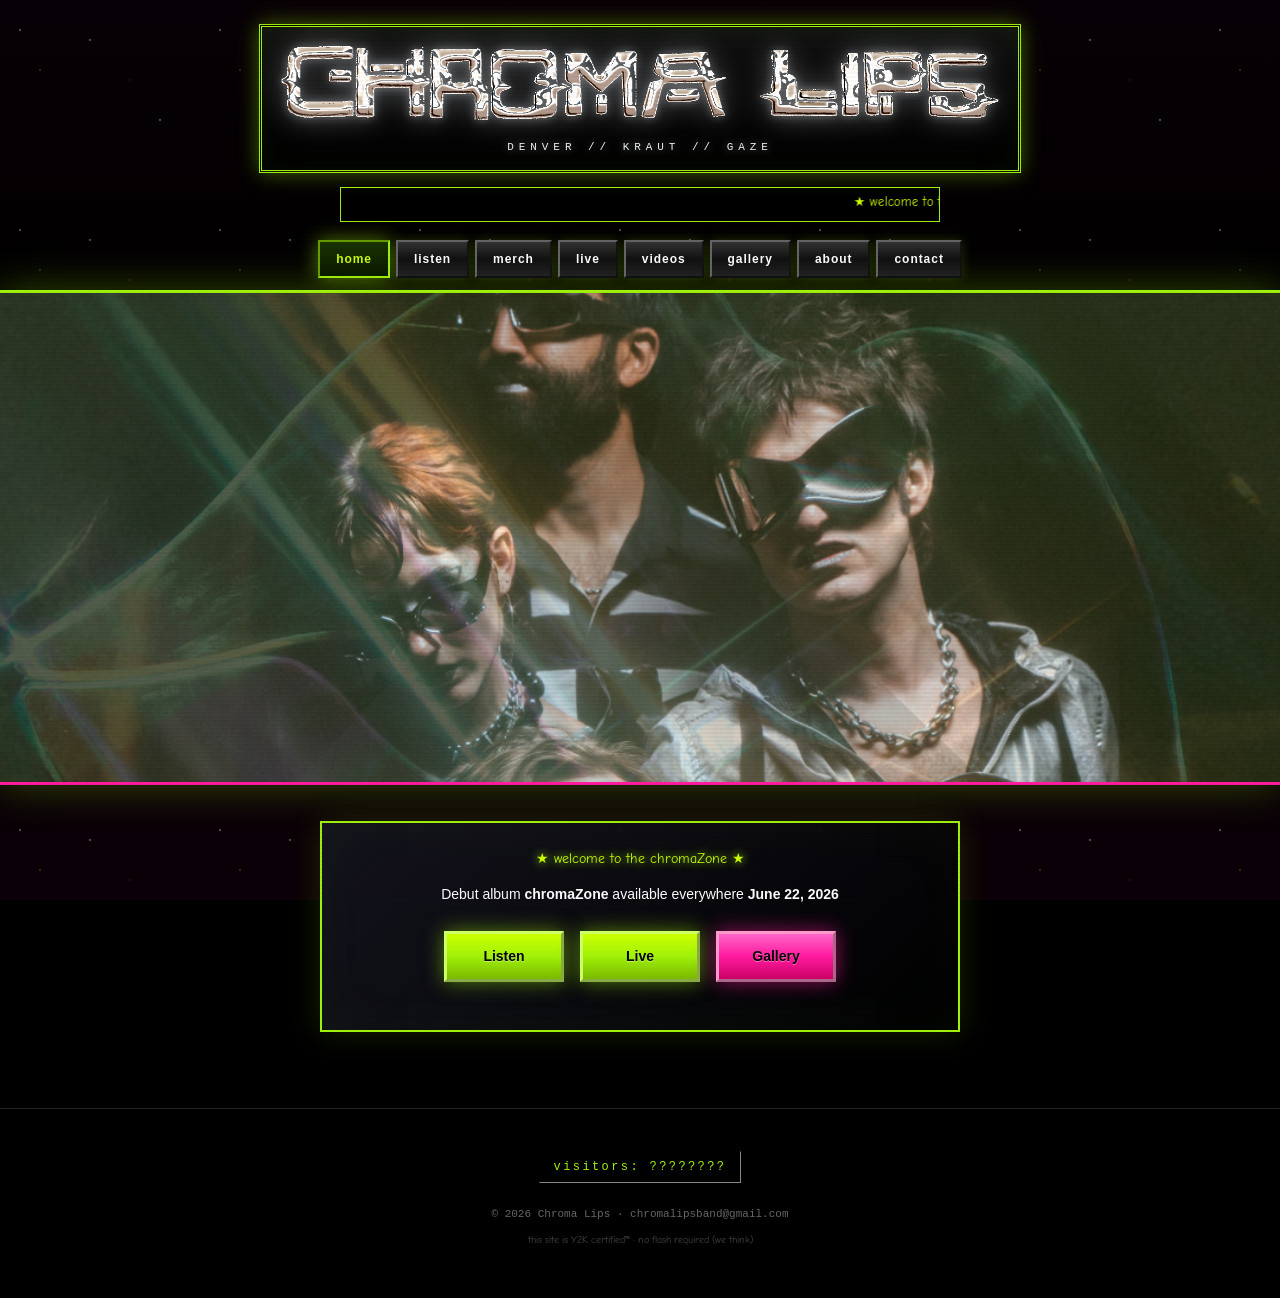
==== index.html @ f36f4ad1 "Add files via upload" ====
<!DOCTYPE html>
<html lang="en">
<head>
  <meta charset="UTF-8">
  <meta name="viewport" content="width=device-width, initial-scale=1.0">
  <meta name="description" content="Chroma Lips — Denver kraut gaze. Debut album chromaZone out June 22, 2026.">
  <title>CHROMA LIPS ★ Welcome to the chromaZone</title>
  <link rel="icon" href="img/favicon.png" type="image/png" sizes="48x48">
  <link rel="icon" href="favicon.ico" sizes="any">
  <link rel="apple-touch-icon" href="img/apple-touch-icon.png">
  <link href="https://fonts.googleapis.com/css2?family=Comic+Neue:wght@400;700&display=swap" rel="stylesheet">
  <link rel="stylesheet" href="css/style.css">
</head>
<body>

  <header class="site-header">
    <div class="bc-follow">
      <iframe scrolling="no" title="Follow on Bandcamp" src=""></iframe>
    </div>

    <div class="logo-block">
      <h1 class="site-title">
        <a class="site-title-link" href="index.html" aria-label="Chroma Lips">
          <span class="site-title-glitch site-title-glitch--cyan" aria-hidden="true"></span>
          <span class="site-title-glitch site-title-glitch--pink" aria-hidden="true"></span>
          <span class="site-title-chroma" aria-hidden="true"></span>
          <img class="site-title-img" src="img/chroma-lips-demo-header.png" width="1391" height="174" alt="Chroma Lips">
        </a>
      </h1>
      <p class="tagline"></p>
    </div>

    <div class="marquee-wrap">
      <marquee behavior="scroll" direction="left" scrollamount="4"></marquee>
    </div>

    <nav class="site-nav" aria-label="Main">
      <a href="index.html" class="nav-btn is-active">home</a>
      <a href="listen.html" class="nav-btn">listen</a>
      <a href="merch.html" class="nav-btn">merch</a>
      <a href="live.html" class="nav-btn">live</a>
      <a href="videos.html" class="nav-btn">videos</a>
      <a href="gallery.html" class="nav-btn">gallery</a>
      <a href="about.html" class="nav-btn">about</a>
      <a href="contact.html" class="nav-btn">contact</a>
    </nav>
  </header>

  <div class="hero-banner">
    <img src="" alt="">
  </div>

  <main class="page-section home-welcome">
    <div class="container">
      <div class="retro-panel" style="text-align:center;">
        <p class="wall-intro" style="margin-bottom:12px;" data-home-headline></p>
        <p data-home-body></p>
        <div class="btn-row">
          <a href="listen.html" class="retro-btn">Listen</a>
          <a href="live.html" class="retro-btn">Live</a>
          <a href="gallery.html" class="retro-btn retro-btn--pink">Gallery</a>
        </div>
      </div>
    </div>
  </main>

  <footer class="site-footer">
    <div class="hit-counter">visitors: <span id="hit-count">--------</span></div>
    <p></p>
    <p class="footer-note"></p>
  </footer>

  <script src="js/content.js"></script>
  <script src="js/hit-counter.js"></script>
</body>
</html>
---- css/style.css ----
/* Chroma Lips — Y2K / early-2000s retro web aesthetic */

:root {
  --lime: #a0f109;
  --lime-bright: #ccff00;
  --hot-pink: #ff1a9e;
  --chrome: #c8ccd2;
  --chrome-bright: #f0f2f5;
  --chrome-dim: #8a9098;
  /* kept as aliases so older class names still resolve */
  --cyan: var(--chrome);
  --purple: var(--hot-pink);
  --black: #000000;
  --dark: #0a0a0c;
}

*,
*::before,
*::after {
  box-sizing: border-box;
}

html {
  scroll-behavior: smooth;
}

body {
  margin: 0;
  min-height: 100vh;
  background-color: var(--black);
  background-image:
    radial-gradient(1px 1px at 20px 30px, #fff, transparent),
    radial-gradient(1px 1px at 40px 70px, rgba(160, 241, 9, 0.6), transparent),
    radial-gradient(1px 1px at 90px 40px, #fff, transparent),
    radial-gradient(1px 1px at 130px 80px, rgba(255, 26, 158, 0.55), transparent),
    radial-gradient(1px 1px at 160px 120px, #fff, transparent),
    linear-gradient(180deg, #080006 0%, #000 40%, #0c0008 100%);
  background-size: 200px 200px, 200px 200px, 200px 200px, 200px 200px, 200px 200px, 100% 100%;
  background-attachment: fixed;
  color: #fff;
  font-family: Tahoma, Verdana, "Segoe UI", sans-serif;
  font-size: 14px;
  line-height: 1.5;
}

a {
  color: var(--lime);
}

a:hover {
  color: var(--hot-pink);
}

img {
  max-width: 100%;
  height: auto;
  display: block;
}

/* Scanline overlay */
body::after {
  content: "";
  position: fixed;
  inset: 0;
  pointer-events: none;
  z-index: 9999;
  background: repeating-linear-gradient(
    0deg,
    transparent,
    transparent 2px,
    rgba(0, 0, 0, 0.03) 2px,
    rgba(0, 0, 0, 0.03) 4px
  );
}

.container {
  width: min(1100px, 94vw);
  margin: 0 auto;
}

/* ===== HEADER ===== */
.site-header {
  text-align: center;
  padding: 24px 16px 12px;
  position: relative;
}

.bc-follow {
  position: absolute;
  top: 8px;
  right: 8px;
  z-index: 10;
}

.bc-follow iframe {
  border: 0;
  width: 220px;
  height: 33px;
}

.logo-block {
  display: inline-block;
  max-width: min(96vw, 780px);
  padding: 12px 18px 14px;
  border: 3px double var(--lime);
  background: linear-gradient(180deg, #111 0%, #000 100%);
  box-shadow:
    0 0 20px rgba(160, 241, 9, 0.4),
    inset 0 0 30px rgba(160, 241, 9, 0.05);
}

.site-title {
  margin: 0;
}

.site-title-link {
  position: relative;
  display: block;
  width: min(92vw, 720px);
  max-width: 100%;
  text-decoration: none;
  color: inherit;
  animation: glitch-flicker 4s infinite;
  isolation: isolate;
}

/* Hot pink smoke — hover/focus only */
.site-title-link::before,
.site-title-link::after {
  content: "";
  position: absolute;
  left: 50%;
  top: 50%;
  z-index: 0;
  pointer-events: none;
  border-radius: 50%;
  transform: translate(-50%, -50%);
  filter: blur(28px);
  mix-blend-mode: screen;
  opacity: 0;
  transition: opacity 0.15s ease;
}

.site-title-link::before {
  width: 92%;
  height: 160%;
  background:
    radial-gradient(ellipse 55% 70% at 28% 55%, rgba(255, 26, 158, 0.75) 0%, transparent 68%),
    radial-gradient(ellipse 50% 65% at 72% 45%, rgba(255, 80, 180, 0.55) 0%, transparent 70%),
    radial-gradient(ellipse 70% 80% at 50% 50%, rgba(255, 26, 158, 0.35) 0%, transparent 72%);
}

.site-title-link::after {
  width: 70%;
  height: 120%;
  background:
    radial-gradient(ellipse 40% 55% at 40% 40%, rgba(255, 120, 220, 0.55) 0%, transparent 65%),
    radial-gradient(ellipse 45% 50% at 60% 60%, rgba(255, 26, 158, 0.45) 0%, transparent 70%);
  filter: blur(36px);
}

.site-title-img {
  display: block;
  width: 100%;
  height: auto;
  aspect-ratio: 1391 / 174;
  position: relative;
  z-index: 2;
  transition: opacity 0.12s ease, filter 0.12s ease;
  filter:
    brightness(1.4)
    contrast(1.55)
    drop-shadow(0 0 5px rgba(255, 255, 255, 0.35))
    drop-shadow(0 0 14px rgba(220, 225, 232, 0.4));
}

.site-title-chroma,
.site-title-glitch {
  position: absolute;
  inset: 0;
  z-index: 1;
  pointer-events: none;
  opacity: 0;
  -webkit-mask: url("../img/chroma-lips-demo-header.png") center / contain no-repeat;
  mask: url("../img/chroma-lips-demo-header.png") center / contain no-repeat;
  -webkit-mask-mode: luminance;
  mask-mode: luminance;
}

.site-title-chroma {
  z-index: 3;
  opacity: 0.6;
  mix-blend-mode: soft-light;
  background: linear-gradient(
    185deg,
    #ffffff 0%,
    #f4f6f8 16%,
    #b4bac2 34%,
    #ffffff 50%,
    #8a9098 66%,
    #e8eaee 82%,
    #ffffff 100%
  );
  transition: opacity 0.12s ease, mix-blend-mode 0.12s ease;
}

.site-title-glitch--cyan {
  background: linear-gradient(180deg, var(--chrome-bright), var(--chrome), var(--chrome-dim));
}

.site-title-glitch--pink {
  background: var(--hot-pink);
}

.site-title-link:hover::before,
.site-title-link:focus-visible::before {
  opacity: 1;
  animation: title-smoke-drift 7s ease-in-out infinite alternate;
}

.site-title-link:hover::after,
.site-title-link:focus-visible::after {
  opacity: 0.85;
  animation: title-smoke-drift-alt 9s ease-in-out infinite alternate;
}

.site-title-link:hover .site-title-img,
.site-title-link:focus-visible .site-title-img {
  opacity: 0.2;
  filter: drop-shadow(0 0 14px rgba(255, 26, 158, 0.45));
}

.site-title-link:hover .site-title-chroma,
.site-title-link:focus-visible .site-title-chroma {
  opacity: 1;
  mix-blend-mode: normal;
  background: linear-gradient(
    180deg,
    #ccff66 0%,
    #ff1a9e 18%,
    #ffffff 34%,
    #c8ccd2 50%,
    #a0f109 66%,
    #ff66c8 82%,
    #ccff00 100%
  );
  animation: glitch-hover 0.28s steps(2) infinite;
}

.site-title-link:hover .site-title-glitch--cyan,
.site-title-link:focus-visible .site-title-glitch--cyan {
  opacity: 0.75;
  transform: translate(-3px, 1px);
  mix-blend-mode: screen;
  animation: glitch-shift-a 0.22s steps(2) infinite;
}

.site-title-link:hover .site-title-glitch--pink,
.site-title-link:focus-visible .site-title-glitch--pink {
  opacity: 0.75;
  transform: translate(3px, -1px);
  mix-blend-mode: screen;
  animation: glitch-shift-b 0.22s steps(2) infinite;
}

@keyframes title-smoke-drift {
  0% { transform: translate(-52%, -48%) scale(1); }
  100% { transform: translate(-48%, -54%) scale(1.08); }
}

@keyframes title-smoke-drift-alt {
  0% { transform: translate(-46%, -52%) scale(1.05); }
  100% { transform: translate(-54%, -46%) scale(0.95); }
}

@keyframes glitch-flicker {
  0%, 95%, 100% { opacity: 1; transform: translate(0, 0); }
  96% { opacity: 0.85; transform: translateX(1px); }
  97% { opacity: 1; transform: translateX(-1px); }
  98% { opacity: 0.9; transform: translate(1px, -1px); }
}

@keyframes glitch-hover {
  0% { transform: translate(0, 0) skewX(0deg); }
  50% { transform: translate(2px, -1px) skewX(-1deg); }
  100% { transform: translate(-2px, 1px) skewX(1deg); }
}

@keyframes glitch-shift-a {
  0% { transform: translate(-3px, 1px); }
  50% { transform: translate(-5px, -1px); }
  100% { transform: translate(-2px, 2px); }
}

@keyframes glitch-shift-b {
  0% { transform: translate(3px, -1px); }
  50% { transform: translate(5px, 1px); }
  100% { transform: translate(2px, -2px); }
}

.tagline {
  margin: 10px 0 0;
  font-family: "Courier New", Courier, monospace;
  font-size: 11px;
  letter-spacing: 0.45em;
  color: var(--chrome-bright);
  text-shadow: 0 0 8px rgba(200, 204, 210, 0.65);
}

.marquee-wrap {
  margin: 14px auto 0;
  max-width: 600px;
  overflow: hidden;
  border: 1px solid var(--lime);
  background: rgba(0, 0, 0, 0.7);
  padding: 4px 0;
}

.marquee-wrap marquee {
  /* Comic Sans on desktop; Comic Neue (Google Font) elsewhere. */
  font-family: "Comic Sans MS", "Comic Sans", "Comic Neue", sans-serif;
  font-size: 13px;
  color: var(--lime-bright);
}

/* ===== NAV ===== */
.site-nav {
  margin: 18px auto 0;
  display: flex;
  flex-wrap: wrap;
  justify-content: center;
  gap: 6px;
  max-width: 720px;
}

.nav-btn {
  display: inline-block;
  padding: 8px 16px;
  font-family: Tahoma, Verdana, sans-serif;
  font-size: 12px;
  font-weight: bold;
  letter-spacing: 0.08em;
  text-decoration: none;
  color: #fff;
  background: linear-gradient(180deg, #333 0%, #111 50%, #222 100%);
  border: 2px outset #666;
  box-shadow: 0 0 10px rgba(160, 241, 9, 0.2);
  transition: transform 0.1s, box-shadow 0.2s;
}

.nav-btn:hover {
  color: var(--lime-bright);
  border-color: var(--lime);
  box-shadow: 0 0 18px rgba(160, 241, 9, 0.6);
  transform: scale(1.05);
}

.nav-btn.is-active {
  background: linear-gradient(180deg, #1a3300 0%, #0a1a00 100%);
  border: 2px inset var(--lime);
  color: var(--lime-bright);
  box-shadow: 0 0 20px rgba(160, 241, 9, 0.5);
}

/* ===== HERO ===== */
.hero-banner {
  width: 100%;
  max-height: 55vh;
  overflow: hidden;
  border-top: 3px solid var(--lime);
  border-bottom: 3px solid var(--hot-pink);
  box-shadow: 0 0 40px rgba(160, 241, 9, 0.3);
}

.hero-banner img {
  width: 100%;
  height: 55vh;
  object-fit: cover;
  object-position: center 22%;
}

/* ===== SECTION TITLES ===== */
.section-title {
  text-align: center;
  margin: 0 0 24px;
  font-family: Impact, sans-serif;
  font-size: clamp(1.6rem, 5vw, 2.4rem);
  letter-spacing: 0.15em;
  text-transform: uppercase;
  background: linear-gradient(90deg, var(--lime), var(--chrome-bright), var(--hot-pink), var(--lime));
  background-size: 200% auto;
  -webkit-background-clip: text;
  background-clip: text;
  -webkit-text-fill-color: transparent;
  animation: shimmer 3s linear infinite;
}

@keyframes shimmer {
  to { background-position: 200% center; }
}

.section-title a {
  -webkit-text-fill-color: inherit;
  text-decoration: none;
}

.hr-glow {
  border: none;
  height: 2px;
  margin: 32px auto;
  max-width: 400px;
  background: linear-gradient(90deg, transparent, var(--lime), var(--hot-pink), var(--lime), transparent);
  box-shadow: 0 0 12px var(--lime);
}

/* ===== HOME WELCOME ===== */
.home-welcome {
  padding-top: 28px;
}

.home-welcome .retro-panel {
  max-width: 640px;
}

/* ===== IMAGE WALL (gallery) ===== */
.image-wall {
  padding: 30px 0 50px;
}

.wall-intro {
  text-align: center;
  /* Comic Sans on desktop; Comic Neue elsewhere (mobile has no Comic Sans). */
  font-family: "Comic Sans MS", "Comic Sans", "Comic Neue", sans-serif;
  font-size: 15px;
  color: var(--lime-bright);
  margin-bottom: 24px;
  text-shadow: 0 0 10px var(--lime);
}

.photo-grid {
  display: grid;
  grid-template-columns: repeat(4, 1fr);
  gap: 12px;
}

.photo-cell {
  position: relative;
  aspect-ratio: 1;
  overflow: hidden;
  border: 3px solid var(--lime);
  background: #111;
  box-shadow:
    0 0 15px rgba(160, 241, 9, 0.3),
    inset 0 0 20px rgba(0, 0, 0, 0.5);
  transition: transform 0.2s, box-shadow 0.2s, border-color 0.2s;
}

.photo-cell:hover {
  transform: scale(1.04) rotate(-1deg);
  border-color: var(--hot-pink);
  box-shadow: 0 0 25px rgba(255, 26, 158, 0.5);
  z-index: 2;
}

.photo-cell img {
  width: 100%;
  height: 100%;
  object-fit: cover;
}

.photo-cell--wide {
  grid-column: span 2;
  aspect-ratio: 2 / 1;
}

.photo-cell--tall {
  grid-row: span 2;
  aspect-ratio: auto;
}

.photo-cell--hero {
  grid-column: span 2;
  grid-row: span 2;
}

/* ===== PAGE PANELS ===== */
.page-section {
  padding: 36px 0 48px;
}

.retro-panel {
  max-width: 800px;
  margin: 0 auto 28px;
  padding: 24px;
  border: 2px solid var(--lime);
  background: linear-gradient(135deg, rgba(20, 20, 30, 0.95) 0%, rgba(0, 0, 0, 0.9) 100%);
  box-shadow:
    0 0 30px rgba(160, 241, 9, 0.15),
    inset 0 0 60px rgba(160, 241, 9, 0.03);
}

.retro-panel p {
  margin: 0 0 14px;
  font-size: 14px;
  line-height: 1.7;
}

.retro-panel h3 {
  font-family: Impact, sans-serif;
  font-size: 18px;
  letter-spacing: 0.05em;
  color: var(--lime-bright);
  margin: 20px 0 10px;
}

.retro-panel h3:first-child {
  margin-top: 0;
}

/* ===== LINK BUTTONS ===== */
.btn-row {
  display: flex;
  flex-wrap: wrap;
  justify-content: center;
  gap: 16px;
  margin: 24px 0;
}

.home-welcome .btn-row .retro-btn {
  min-width: 7.5rem;
  justify-content: center;
}

.retro-btn {
  display: inline-flex;
  align-items: center;
  gap: 10px;
  padding: 12px 24px;
  font-family: Tahoma, Verdana, sans-serif;
  font-size: 14px;
  font-weight: bold;
  text-decoration: none;
  color: #000;
  background: linear-gradient(180deg, var(--lime-bright) 0%, var(--lime) 50%, #7ab800 100%);
  border: 3px outset #ccff66;
  text-shadow: 0 1px 0 rgba(255, 255, 255, 0.4);
  box-shadow: 0 0 20px rgba(160, 241, 9, 0.5);
  transition: transform 0.1s;
}

.retro-btn:hover {
  color: #000;
  transform: scale(1.06);
  box-shadow: 0 0 30px rgba(160, 241, 9, 0.8);
}

.retro-btn--pink {
  background: linear-gradient(180deg, #ff66c8 0%, var(--hot-pink) 50%, #cc0066 100%);
  border-color: #ff99cc;
  box-shadow: 0 0 20px rgba(255, 26, 158, 0.55);
}

.retro-btn--cyan {
  background: linear-gradient(180deg, #f0f2f5 0%, var(--chrome) 50%, #6e747c 100%);
  border-color: #e8eaee;
  box-shadow: 0 0 20px rgba(200, 204, 210, 0.45);
}

.retro-btn--large {
  font-size: 18px;
  padding: 16px 32px;
}

/* ===== LISTEN / MERCH IMAGE ROWS ===== */
.media-showcase {
  display: grid;
  grid-template-columns: repeat(auto-fit, minmax(200px, 1fr));
  gap: 16px;
  margin: 24px 0;
}

.media-card {
  text-align: center;
  border: 2px solid var(--purple);
  padding: 12px;
  background: rgba(0, 0, 0, 0.6);
  transition: border-color 0.2s, box-shadow 0.2s, transform 0.2s;
}

a.media-card {
  display: block;
  text-decoration: none;
  color: inherit;
}

a.media-card:hover {
  color: inherit;
  text-decoration: none;
}

.media-card:hover {
  border-color: var(--lime);
  box-shadow: 0 0 20px rgba(160, 241, 9, 0.4);
}

.media-card img {
  width: 100%;
  aspect-ratio: 1;
  object-fit: cover;
  border: 1px solid #333;
  margin-bottom: 10px;
}

/* Listen page — photo + handwritten platform caption */
.listen-platforms {
  max-width: 780px;
  margin-left: auto;
  margin-right: auto;
}

a.listen-platform {
  display: block;
  text-decoration: none;
  color: inherit;
}

a.listen-platform:hover {
  color: inherit;
  text-decoration: none;
  transform: translateY(-2px);
}

.listen-platform-name {
  display: block;
  font-family: "Reenie Beanie", cursive;
  font-size: 1.65rem;
  font-weight: 400;
  line-height: 1.2;
  letter-spacing: 0.04em;
  text-transform: lowercase;
  font-variant: normal;
  font-variant-caps: normal;
  color: #e8e4dc;
  text-shadow: none;
}

.listen-play {
  display: inline-block;
  margin-right: 0.15em;
  font-family: Tahoma, Verdana, sans-serif;
  font-size: 0.72em;
  line-height: 1;
  vertical-align: 0.08em;
  color: var(--lime-bright);
}

a.listen-platform:hover .listen-platform-name {
  color: var(--lime-bright);
}

a.listen-platform:hover .listen-play {
  color: var(--hot-pink);
}

/* Mobile: platform links only (no large photos) */
@media (max-width: 768px) {
  .listen-platforms {
    display: flex;
    flex-direction: column;
    gap: 10px;
    max-width: 420px;
    margin: 8px auto 20px;
  }

  .listen-platforms .listen-platform {
    display: flex;
    align-items: center;
    justify-content: center;
    padding: 14px 18px;
    margin: 0;
  }

  .listen-platforms .listen-platform img {
    display: none;
  }

  .listen-platforms .listen-platform-name {
    margin: 0;
    font-size: 1.85rem;
  }
}

/* ===== LIVE SHOWS ===== */
.show-card {
  display: block;
  max-width: 500px;
  margin: 0 auto 24px;
  border: 3px solid var(--lime);
  padding: 8px;
  background: #000;
  text-decoration: none;
  transition: transform 0.2s, box-shadow 0.2s;
}

.show-card--after-list {
  margin-top: 28px;
  margin-bottom: 8px;
}

.show-card:hover {
  transform: scale(1.02);
  box-shadow: 0 0 30px rgba(160, 241, 9, 0.5);
}

.show-card img {
  width: 100%;
}

.show-list {
  list-style: none;
  padding: 0;
  margin: 24px auto;
  max-width: 600px;
}

.show-list li {
  margin-bottom: 8px;
  border-left: 4px solid var(--lime);
  background: rgba(160, 241, 9, 0.05);
  font-family: "Courier New", monospace;
  font-size: 13px;
  transition: background 0.15s, border-color 0.15s;
}

.show-list li:has(.show-item:hover),
.show-list li.show-item--static:hover {
  border-left-color: var(--hot-pink);
  background: rgba(255, 26, 158, 0.08);
}

.show-item {
  display: block;
  padding: 12px 16px;
  color: inherit;
  text-decoration: none;
  cursor: pointer;
}

.show-item:hover {
  color: inherit;
  text-decoration: none;
}

.show-item--static {
  padding: 12px 16px;
  cursor: default;
}

.show-line {
  display: block;
}

.show-venue {
  display: block;
  margin-top: 4px;
  color: var(--chrome);
  font-weight: normal;
}

.show-list-status {
  padding: 12px 16px;
  border-left-color: var(--purple);
  color: #999;
  font-style: italic;
}

.past-shows {
  margin-top: 8px;
}

.past-shows .section-title {
  margin-top: 8px;
  font-size: clamp(1.2rem, 4vw, 1.8rem);
}

.show-list--past li {
  border-left-color: var(--chrome-dim);
  background: rgba(200, 204, 210, 0.04);
  opacity: 0.85;
}

.show-list--past li.show-item--static:hover {
  border-left-color: var(--chrome);
  background: rgba(200, 204, 210, 0.08);
}

.show-card[hidden] {
  display: none;
}

/* ===== VIDEOS ===== */
.video-embed-wrap {
  max-width: 700px;
  margin: 0 auto 28px;
  border: 4px ridge var(--hot-pink);
  box-shadow: 0 0 30px rgba(255, 26, 158, 0.3);
}

.video-embed-wrap iframe {
  width: 100%;
  aspect-ratio: 16 / 9;
  border: 0;
  display: block;
}

/* ===== CONTACT / SUBSCRIBE ===== */
.contact-stack {
  display: flex;
  flex-direction: column;
  gap: 20px;
  max-width: 520px;
  margin: 0 auto;
}

.contact-stack .retro-panel {
  margin-bottom: 0;
  max-width: none;
  width: 100%;
}

.contact-block {
  text-align: center;
}

.contact-block-title {
  font-size: 1.6rem;
  margin-bottom: 16px;
}

.email-form {
  display: flex;
  flex-wrap: wrap;
  justify-content: center;
  gap: 8px;
  margin-top: 8px;
}

.email-form input[type="email"] {
  padding: 10px 14px;
  width: 260px;
  max-width: 100%;
  background: #000;
  border: 2px inset #444;
  color: var(--lime-bright);
  font-family: "Courier New", monospace;
  font-size: 13px;
}

.email-form input[type="email"]::placeholder {
  color: #666;
}

.email-form button {
  padding: 10px 18px;
  font-family: Tahoma, sans-serif;
  font-weight: bold;
  background: linear-gradient(180deg, #333, #111);
  border: 2px outset #666;
  color: #fff;
  cursor: pointer;
}

.email-form button:hover {
  color: var(--lime);
}

/* ===== FOOTER ===== */
.site-footer {
  text-align: center;
  padding: 30px 16px 40px;
  border-top: 1px solid #222;
  font-family: "Courier New", monospace;
  font-size: 11px;
  color: #666;
}

.hit-counter {
  display: inline-block;
  margin: 12px 0;
  padding: 6px 14px;
  background: #000;
  border: 1px inset #333;
  font-family: "Courier New", monospace;
  font-size: 12px;
  color: var(--lime);
  letter-spacing: 0.2em;
}

.blink {
  animation: blink 1.2s step-end infinite;
}

@keyframes blink {
  50% { opacity: 0; }
}

.footer-note {
  margin-top: 8px;
  font-family: "Comic Sans MS", "Comic Sans", "Comic Neue", sans-serif;
  font-size: 10px;
  color: #444;
}

/* ===== ABOUT THE SITE (hidden page) ===== */
.about-site-panel {
  max-width: 560px;
  text-align: center;
}

.about-site-panel .section-title {
  margin-bottom: 18px;
}

.about-site-list {
  list-style: none;
  margin: 18px 0 0;
  padding: 0;
  text-align: left;
  display: inline-block;
}

.about-site-list li {
  position: relative;
  padding: 6px 0 6px 1.1em;
  font-size: 14px;
  line-height: 1.6;
  color: var(--chrome-bright);
}

.about-site-list li::before {
  content: "★";
  position: absolute;
  left: 0;
  color: var(--lime);
  font-size: 0.75em;
  top: 0.55em;
}

/* ===== SITE ADMIN (hidden page) ===== */
.site-admin-panel {
  max-width: 720px;
}

.site-admin-panel .section-title {
  margin-bottom: 16px;
}

.site-admin-lede {
  text-align: center;
  color: var(--chrome);
  margin-bottom: 8px;
}

.site-admin-panel .about-site-list {
  display: block;
  margin: 8px 0 16px;
}

.site-admin-panel code {
  font-family: Consolas, "Courier New", monospace;
  font-size: 0.92em;
  color: var(--lime-bright);
}

.site-admin-steps {
  margin: 8px 0 16px;
  padding-left: 1.35em;
  color: var(--chrome-bright);
}

.site-admin-steps li {
  margin: 0 0 10px;
  font-size: 14px;
  line-height: 1.65;
}

.site-admin-closing {
  margin-top: 28px !important;
  padding-top: 16px;
  border-top: 1px solid rgba(160, 241, 9, 0.25);
  color: var(--chrome);
  font-size: 14px !important;
  line-height: 1.7 !important;
}

/* ===== RESPONSIVE ===== */
@media (max-width: 768px) {
  .bc-follow {
    position: static;
    display: flex;
    justify-content: center;
    margin-bottom: 12px;
  }

  .photo-grid {
    grid-template-columns: repeat(2, 1fr);
  }

  .photo-cell--wide,
  .photo-cell--hero {
    grid-column: span 2;
  }

  .photo-cell--tall {
    grid-row: span 1;
  }
}

@media (max-width: 480px) {
  .photo-grid {
    grid-template-columns: 1fr;
  }

  .photo-cell--wide,
  .photo-cell--hero {
    grid-column: span 1;
  }
}
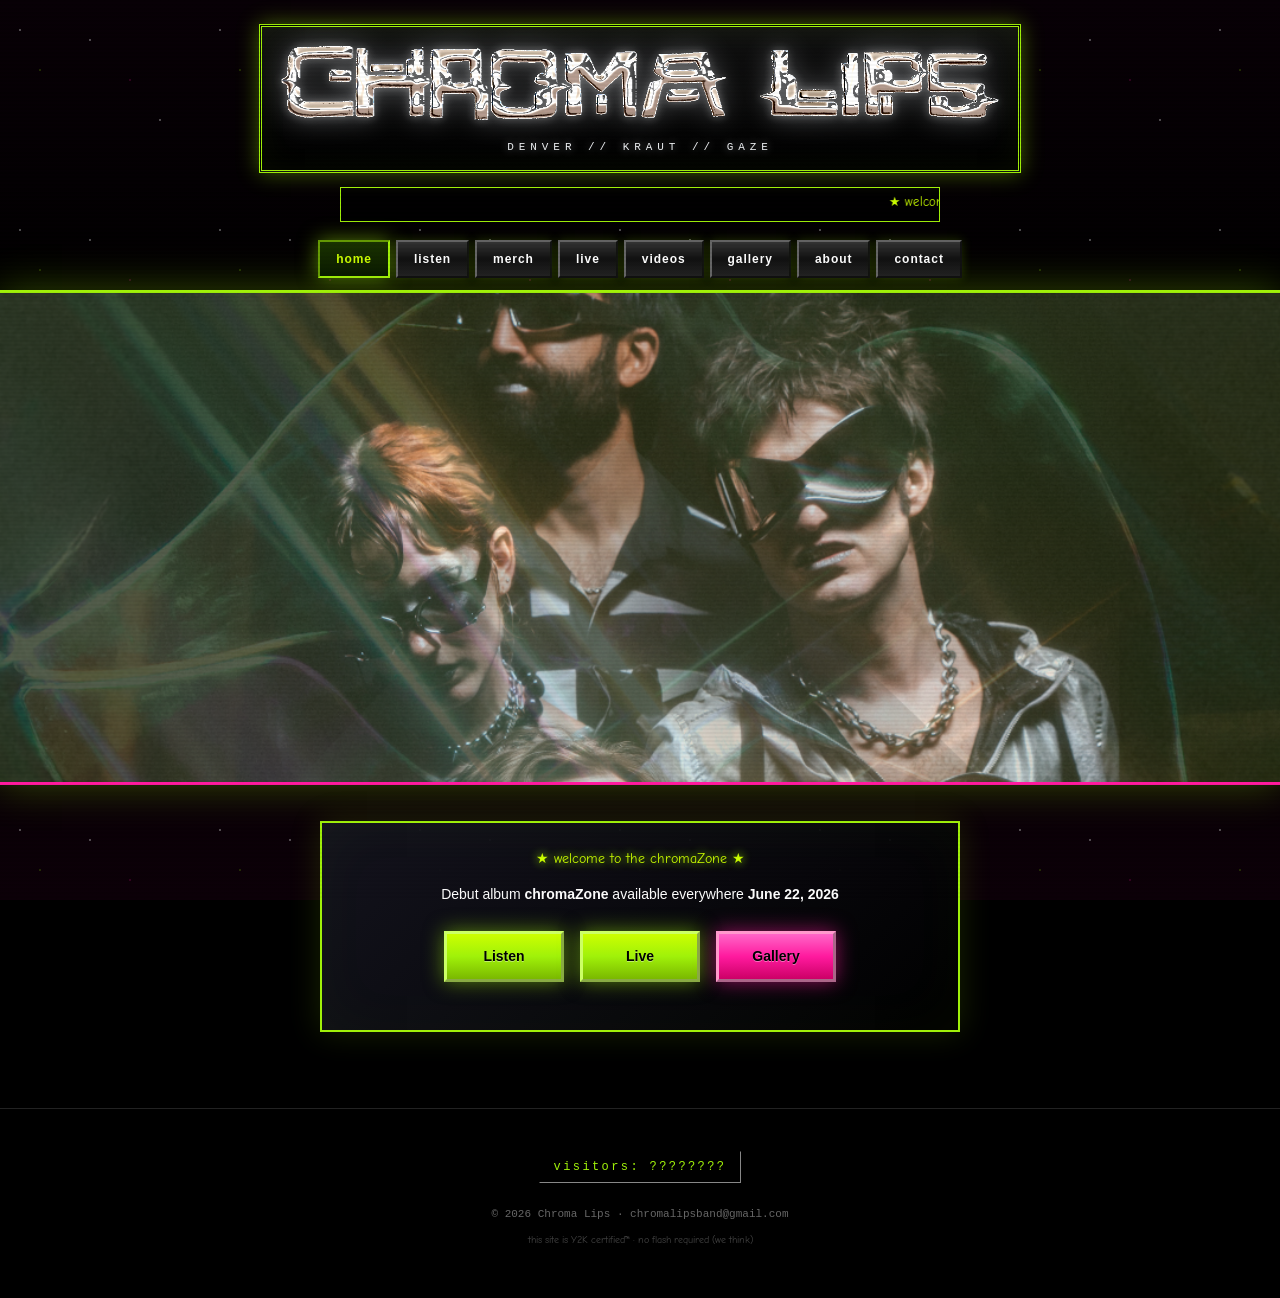
==== commit 0f8fa915: "Update index.html" ====
--- a/index.html
+++ b/index.html
@@ -74,3 +74,4 @@
   <script src="js/hit-counter.js"></script>
 </body>
 </html>
+ 
